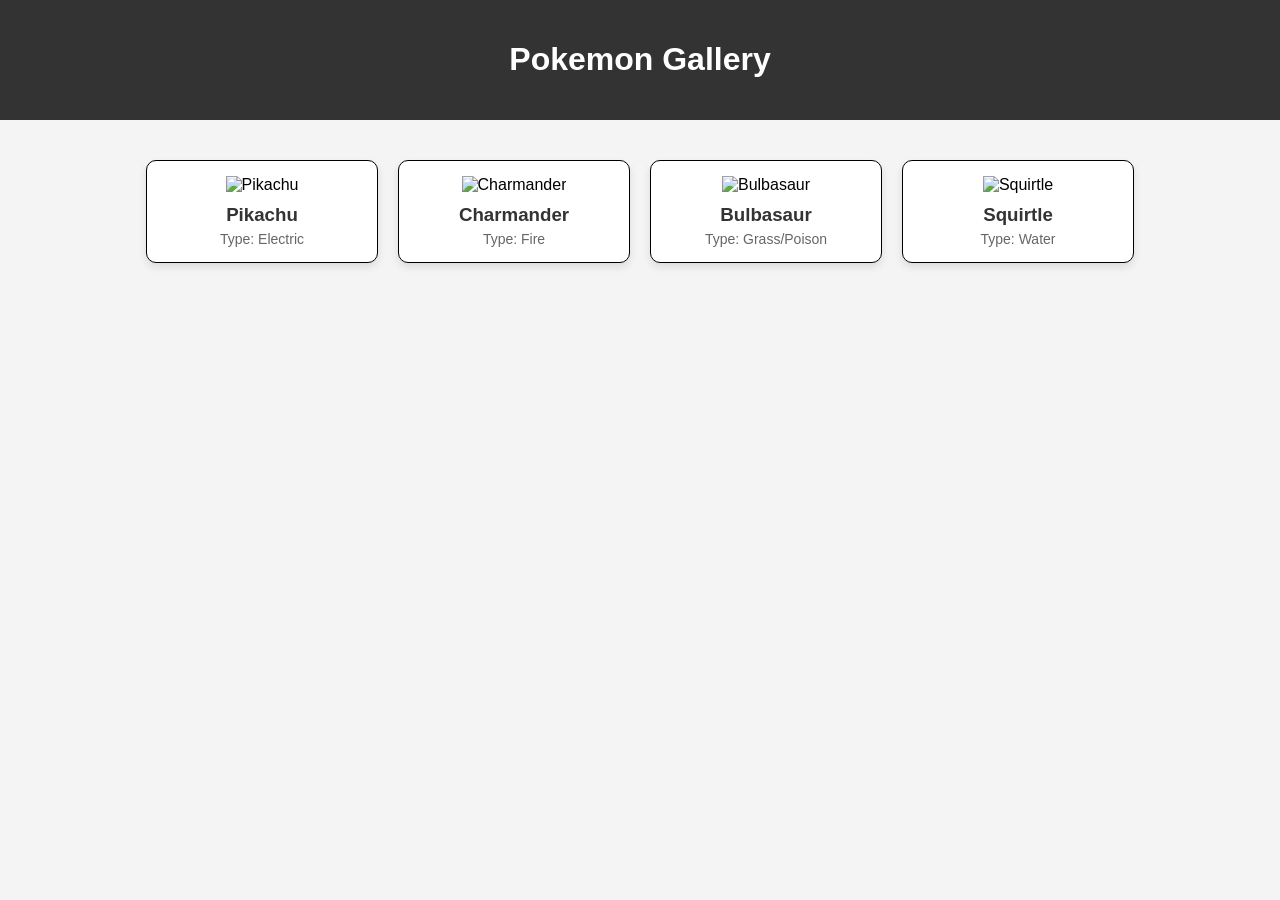
==== 02-Pokemon-Card-Game/index.html @ 07ddb7ea "update code" ====
<!DOCTYPE html>
<html lang="en">
<head>
    <meta charset="UTF-8">
    <meta name="viewport" content="width=device-width, initial-scale=1.0">
    <title>Pokemon Cards Project</title>
    <link rel="stylesheet" href="style.css">
</head>
<body>
    <header>
        <h1>Pokemon Gallery</h1>
    </header>

    <main id="main">
        <div class="shape">
            <img src="https://raw.githubusercontent.com/PokeAPI/sprites/master/sprites/pokemon/other/official-artwork/25.png" alt="Pikachu">
            <h3>Pikachu</h3>
            <p>Type: Electric</p>
        </div>

        <div class="shape">
            <img src="https://raw.githubusercontent.com/PokeAPI/sprites/master/sprites/pokemon/other/official-artwork/4.png" alt="Charmander">
            <h3>Charmander</h3>
            <p>Type: Fire</p>
        </div>

        <div class="shape">
            <img src="https://raw.githubusercontent.com/PokeAPI/sprites/master/sprites/pokemon/other/official-artwork/1.png" alt="Bulbasaur">
            <h3>Bulbasaur</h3>
            <p>Type: Grass/Poison</p>
        </div>

        <div class="shape">
            <img src="https://raw.githubusercontent.com/PokeAPI/sprites/master/sprites/pokemon/other/official-artwork/7.png" alt="Squirtle">
            <h3>Squirtle</h3>
            <p>Type: Water</p>
        </div>
    </main>
</body>
</html>
---- 02-Pokemon-Card-Game/style.css ----
html, body {
    margin: 0;
    padding: 0;
    width: 100%;
    height: 100%;
    font-family: Arial, sans-serif;
    background-color: #f4f4f4;
}

header {
    text-align: center;
    padding: 20px;
    background-color: #333;
    color: white;
}

#main {
    width: 100%;
    display: flex;
    justify-content: center;
    align-items: center;
    flex-wrap: wrap; 
    gap: 20px; 
    padding: 40px 0;
}

.shape {
    width: 200px;
    background-color: white;
    border: 1px solid black;
    border-radius: 10px;
    padding: 15px;
    text-align: center;
    box-shadow: 0 4px 8px rgba(0,0,0,0.1);
    transition: transform 0.2s ease, box-shadow 0.2s ease;
}

.shape img {
    width: 150px;
    height: 150px;
    object-fit: contain;
}

.shape:hover {
    transform: translateY(-5px);
    box-shadow: 0 8px 16px rgba(0, 0, 0, 0.2);
    border-color: #007bff; 
}

.shape h3 {
    margin: 10px 0 5px 0;
    color: #333;
}

.shape p {
    margin: 0;
    color: #666;
    font-size: 14px;
}
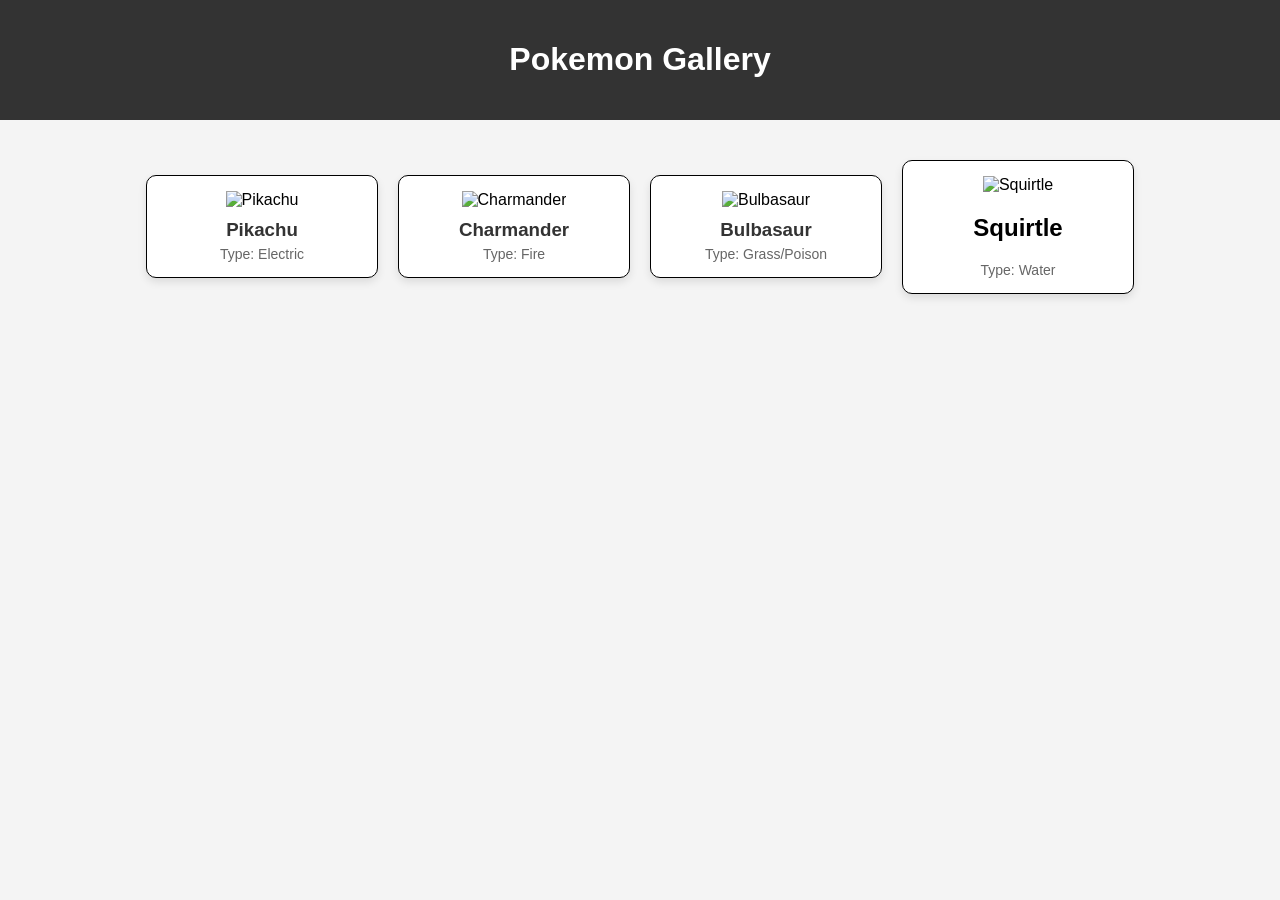
==== commit 0968977b: "Update index.html" ====
--- a/02-Pokemon-Card-Game/index.html
+++ b/02-Pokemon-Card-Game/index.html
@@ -32,7 +32,7 @@
 
         <div class="shape">
             <img src="https://raw.githubusercontent.com/PokeAPI/sprites/master/sprites/pokemon/other/official-artwork/7.png" alt="Squirtle">
-            <h3>Squirtle</h3>
+            <h2>Squirtle</h2>
             <p>Type: Water</p>
         </div>
     </main>
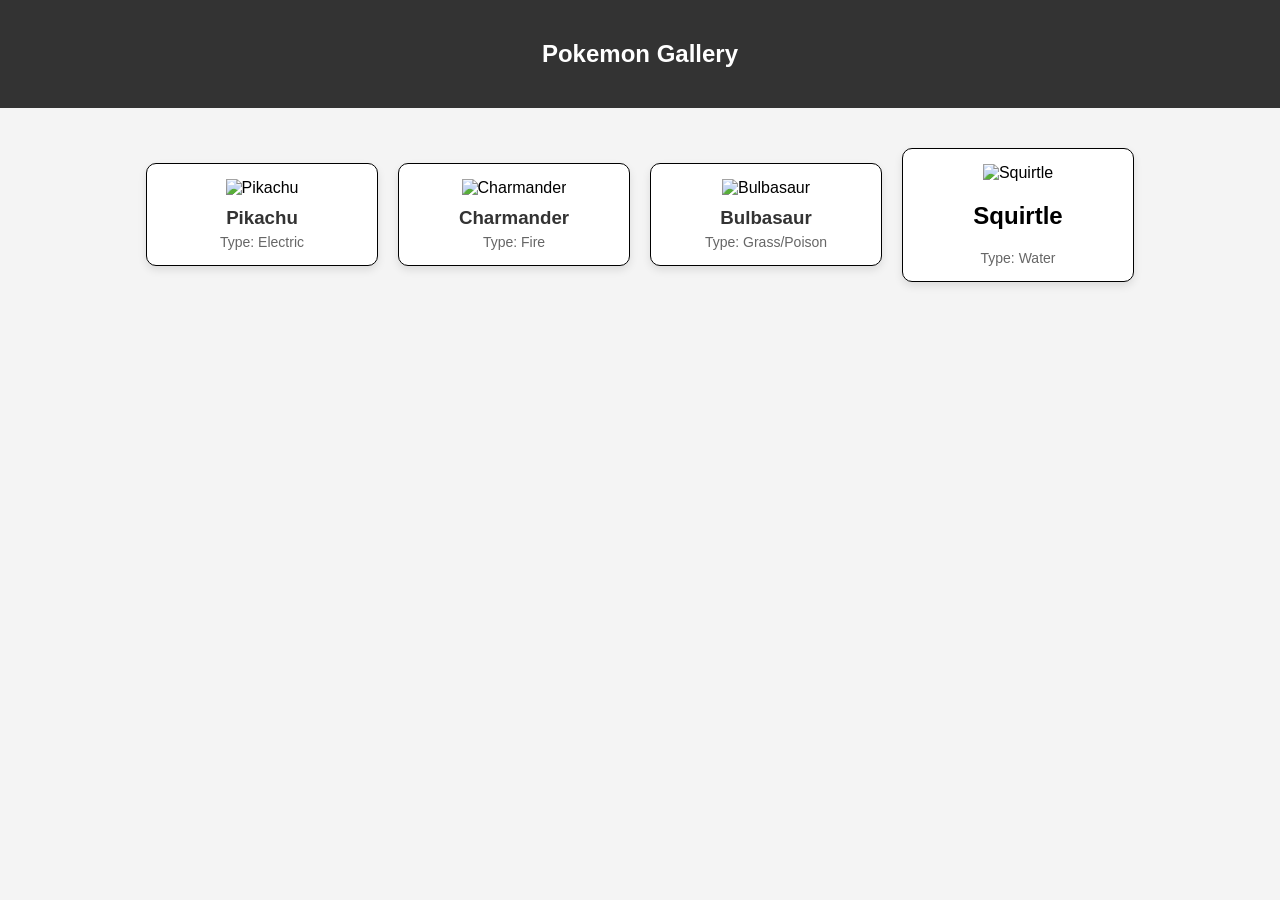
==== commit 880dea27: "Update index.html" ====
--- a/02-Pokemon-Card-Game/index.html
+++ b/02-Pokemon-Card-Game/index.html
@@ -8,7 +8,7 @@
 </head>
 <body>
     <header>
-        <h1>Pokemon Gallery</h1>
+        <h2>Pokemon Gallery</h2>
     </header>
 
     <main id="main">
